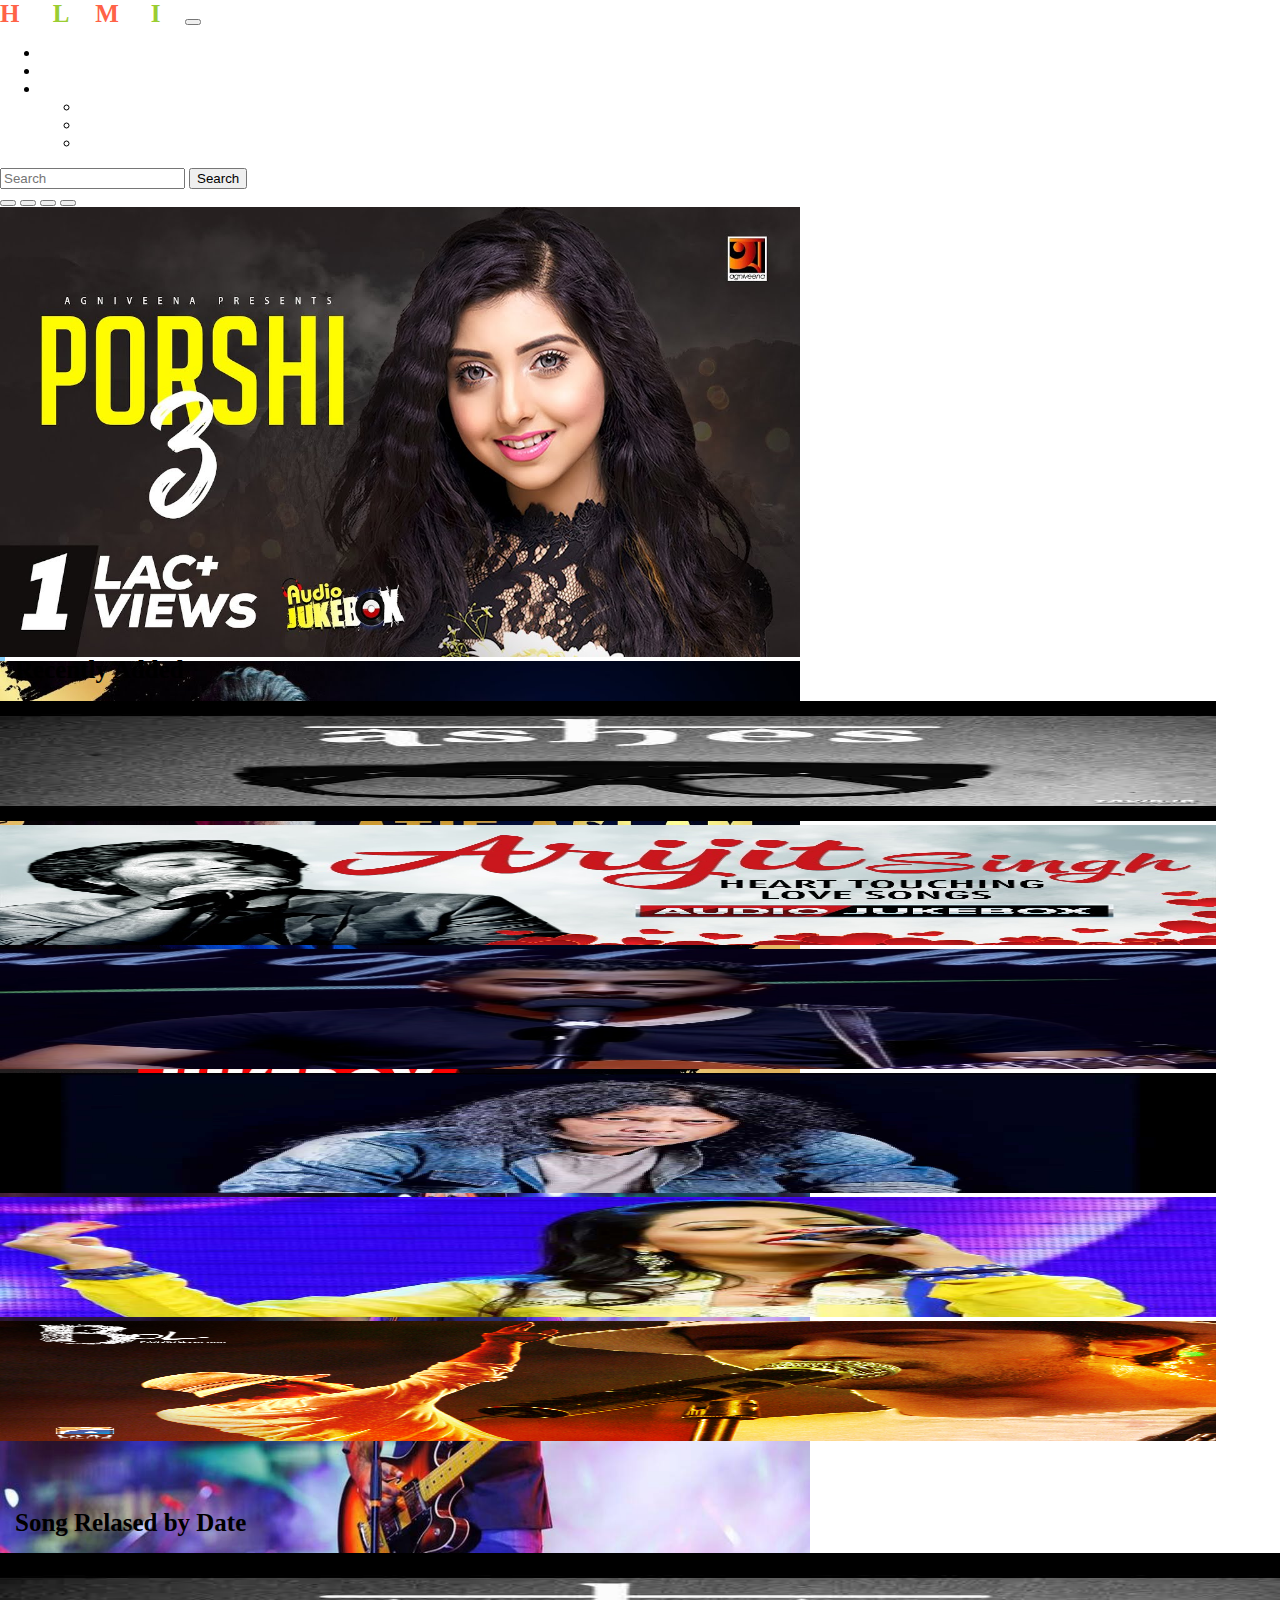
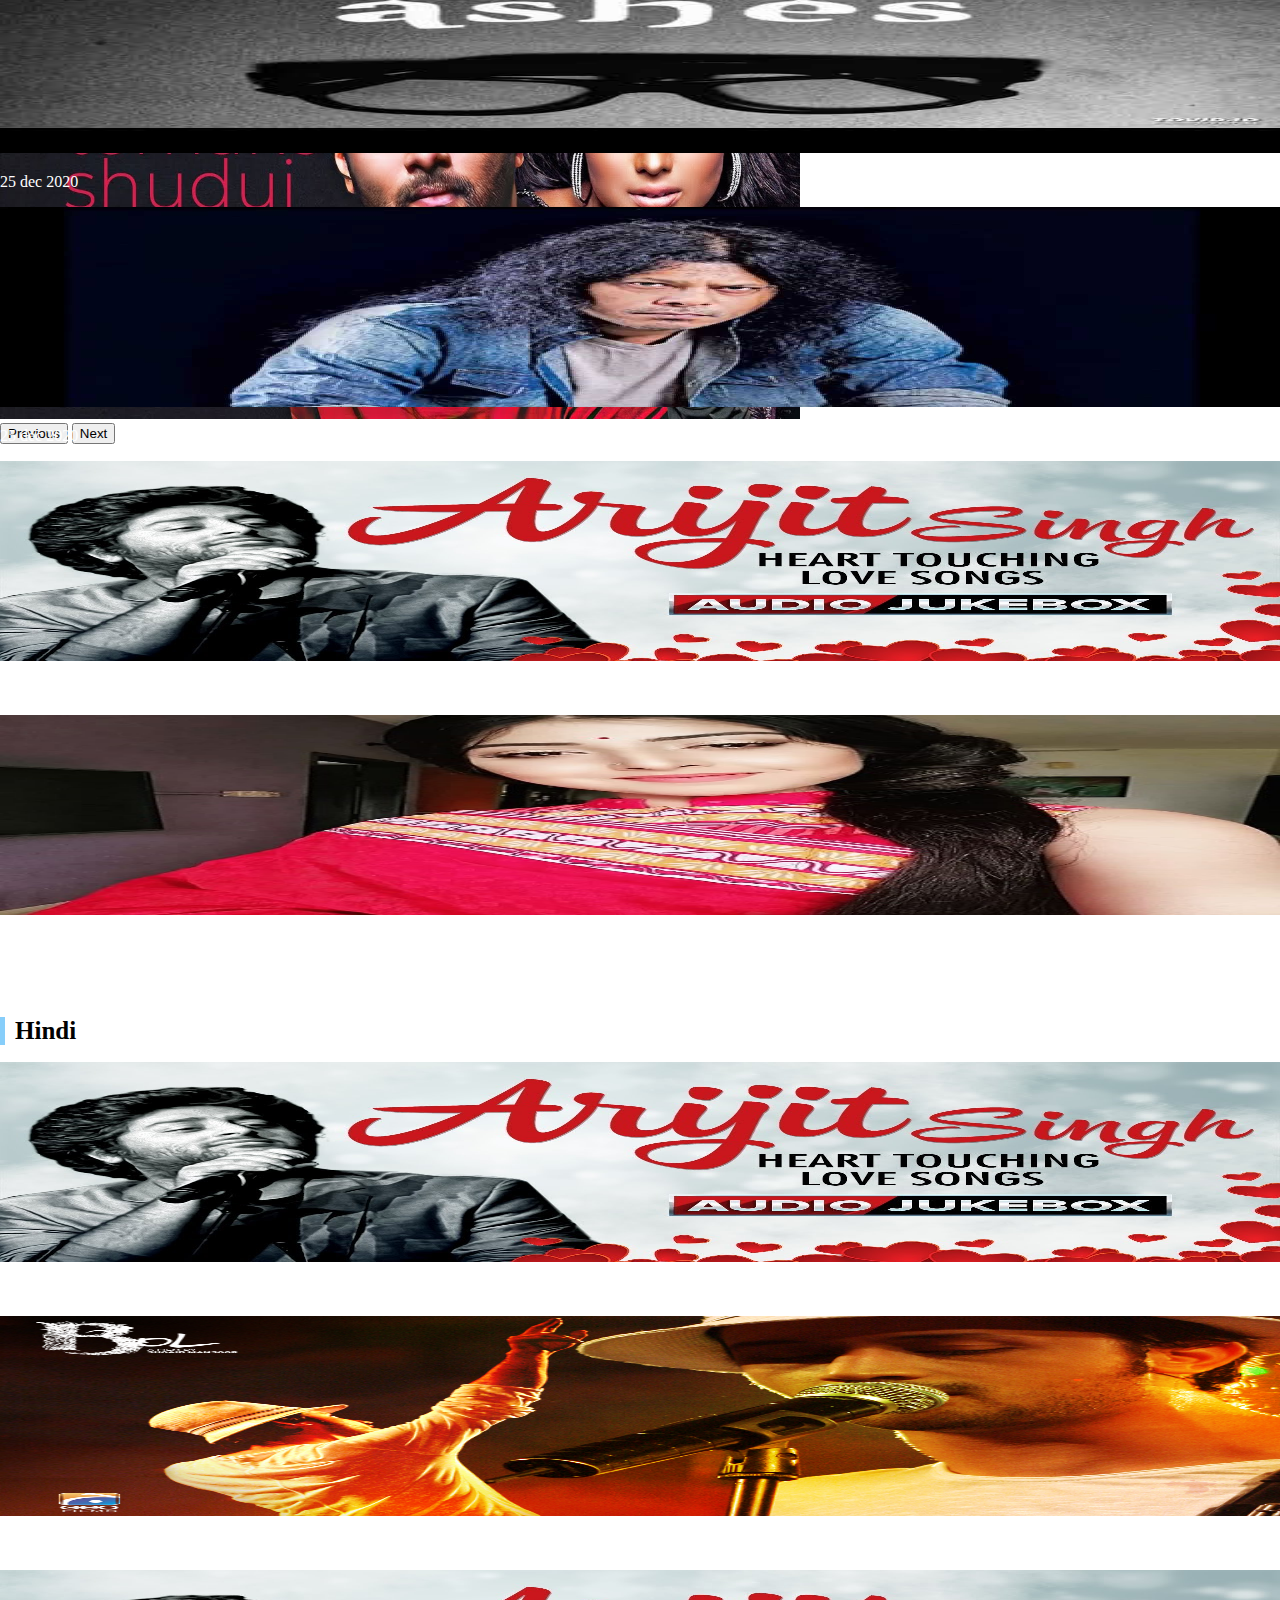
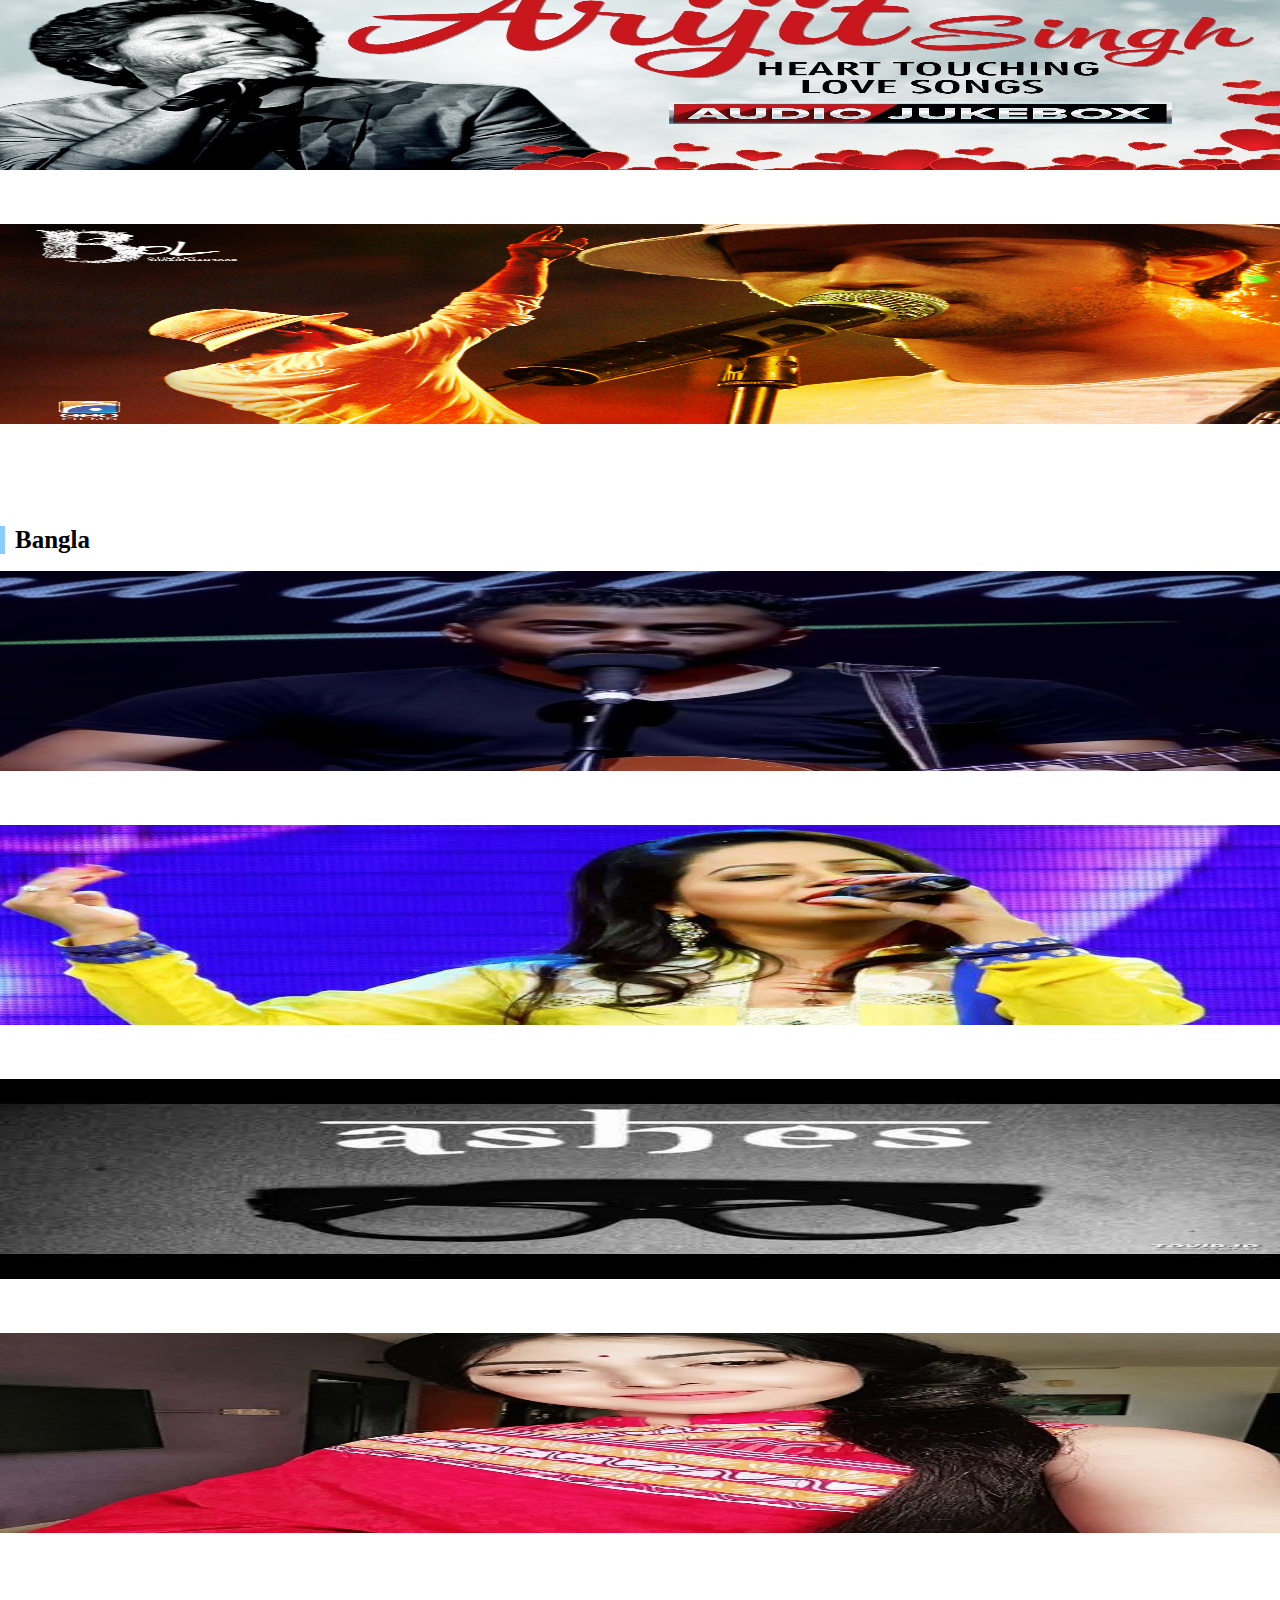
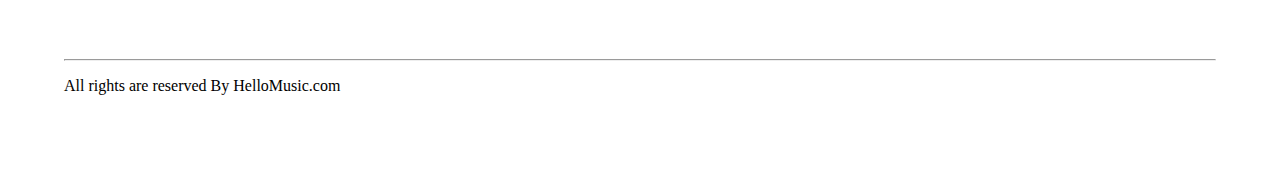
==== index.html @ 650cdb0b "Landing Page Complete" ====
<!DOCTYPE html>
<html lang="en">

<head>
    <meta charset="UTF-8">
    <meta http-equiv="X-UA-Compatible" content="IE=edge">
    <meta name="viewport" content="width=device-width, initial-scale=1.0">
    <title>Hello Music</title>
    <!-- CSS only -->
    <link href="https://cdn.jsdelivr.net/npm/bootstrap@5.2.0/dist/css/bootstrap.min.css" rel="stylesheet"
        integrity="sha384-gH2yIJqKdNHPEq0n4Mqa/HGKIhSkIHeL5AyhkYV8i59U5AR6csBvApHHNl/vI1Bx" crossorigin="anonymous">
    <link rel="stylesheet" href="css/style.css">

</head>

<body class="bg-dark">

    <nav class="navbar navbar-expand-lg navbar-dark bg-dark">
        <div class="container">
            <a class="navbar-brand" href="#">
                <span class="orange">H</span>EL<span class="yeallow">L</span>O <span class="orange">M</span>US<span class="yeallow">I</span>C
            </a>
            <button class="navbar-toggler" type="button" data-bs-toggle="collapse"
                data-bs-target="#navbarSupportedContent" aria-controls="navbarSupportedContent" aria-expanded="false"
                aria-label="Toggle navigation">
                <span class="navbar-toggler-icon"></span>
            </button>
            <div class="collapse navbar-collapse" id="navbarSupportedContent">
                <ul class="navbar-nav ms-auto me-auto mb-2 mb-lg-0">
                    <li class="nav-item">
                        <a class="nav-link active" aria-current="page" href="#">Home</a>
                    </li>
                    <li class="nav-item">
                        <a class="nav-link active" href="#">How to Download</a>
                    </li>
                    <li class="nav-item dropdown">
                        <a class="nav-link active dropdown-toggle" href="#" role="button" data-bs-toggle="dropdown"
                            aria-expanded="false">
                            Catagory
                        </a>
                        <ul class="dropdown-menu">
                            <li><a class="dropdown-item" href="#bangla">Bangla</a></li>
                            <li><a class="dropdown-item" href="#hindi">Hindi</a></li>
                            <li><a class="dropdown-item" href="#">English</a></li>
                        </ul>
                    </li>
                </ul>
                <form class="d-flex" role="search">
                    <input class="form-control me-2" type="search" placeholder="Search" aria-label="Search">
                    <button class="btn btn-outline-success" type="submit">Search</button>
                </form>
            </div>
        </div>
    </nav>

    <main class="container text-white">
        <header class=" mt-2">
            <div id="carouselExampleFade" class="carousel slide carousel-fade" data-bs-ride="true">
                <div class="carousel-indicators">
                    <button type="button" data-bs-target="#carouselExampleIndicators" data-bs-slide-to="0"
                        class="active" aria-current="true" aria-label="Slide 1"></button>
                    <button type="button" data-bs-target="#carouselExampleIndicators" data-bs-slide-to="1"
                        aria-label="Slide 2"></button>
                    <button type="button" data-bs-target="#carouselExampleIndicators" data-bs-slide-to="2"
                        aria-label="Slide 3"></button>
                    <button type="button" data-bs-target="#carouselExampleIndicators" data-bs-slide-to="3"
                        aria-label="Slide 4"></button>
                </div>

                <div class="carousel-inner">
                    <div class="carousel-item active">
                        <img src="assets/images/carusal/porshi.jpg" class="d-block w-100" alt="...">


                    </div>
                    <div class="carousel-item">
                        <img src="assets/images/carusal/atif-aslam.jpg" class="d-block w-100" alt="...">


                    </div>
                    <div class="carousel-item">
                        <img src="assets/images/carusal/arjit-sing.jpg" class="d-block w-100" alt="...">


                    </div>
                    <div class="carousel-item">
                        <img src="assets/images/carusal/hridoy-khan.jpg" class="d-block w-100" alt="...">


                    </div>
                </div>
                <button class="carousel-control-prev" type="button" data-bs-target="#carouselExampleFade"
                    data-bs-slide="prev">
                    <span class="carousel-control-prev-icon" aria-hidden="true"></span>
                    <span class="visually-hidden">Previous</span>
                </button>
                <button class="carousel-control-next" type="button" data-bs-target="#carouselExampleFade"
                    data-bs-slide="next">
                    <span class="carousel-control-next-icon" aria-hidden="true"></span>
                    <span class="visually-hidden">Next</span>
                </button>
            </div>
        </header>


        <section class="recent mt-5 mb-2">
            <h1 class="section-header">Recently Added</h1>
            <div class="row recent-info">
                <div class="col-md-2 col-6 mt-3">
                    <a href="#">
                        <img src="assets/images/bangla/ashes.jpg" alt="">
                    </a>
                </div>
                <div class="col-md-2 col-6 mt-3">
                    <a href="#">
                        <img src="assets/images/hindi/arjit-sing.jpg" alt="">
                    </a>
                </div>
                <div class="col-md-2 col-6 mt-3">
                    <a href="#">
                        <img src="assets/images/bangla/hridoy-khan.jpg" alt="">
                    </a>
                </div>
                <div class="col-md-2 col-6 mt-3">
                    <a href="#">
                        <img src="assets/images/bangla/jemse.jpg" alt="">
                    </a>
                </div>
                <div class="col-md-2 col-6 mt-3">
                    <a href="#">
                        <img src="assets/images/bangla/kona.jpg" alt="">
                    </a>
                </div>
                <div class="col-md-2 col-6 mt-3">
                    <a href="#">
                        <img src="assets/images/hindi/atif-aslam.jpg" alt="">
                    </a>
                </div>
            </div>
        </section>

        <section id="relese">
            <h1 class="section-header">Song Relased by Date</h1>
            <div class="row">
                <div class="col-md-3 mt-3">
                    <a href="#">
                        <div class="relese-card">
                            <div class="card bg-dark">
                                <img src="assets/images/bangla/ashes.jpg" class="card-img-top" alt="...">
                                <div class="card-body">
                                    <p class="card-text text-center">25 dec 2020</p>
                                </div>
                            </div>
                        </div>
                    </a>
                </div>
                <div class="col-md-3 mt-3">
                    <a href="#">
                        <div class="relese-card">
                            <div class="card bg-dark">
                                <img src="assets/images/bangla/jemse.jpg" class="card-img-top" alt="...">
                                <div class="card-body">
                                    <p class="card-text text-center">25 dec 2020</p>
                                </div>
                            </div>
                        </div>
                    </a>
                </div>
                <div class="col-md-3 mt-3">
                    <a href="#">
                        <div class="relese-card">
                            <div class="card bg-dark">
                                <img src="assets/images/hindi/arjit-sing.jpg" class="card-img-top" alt="...">
                                <div class="card-body">
                                    <p class="card-text text-center">25 dec 2020</p>
                                </div>
                            </div>
                        </div>
                    </a>
                </div>
                <div class="col-md-3 mt-3">
                    <a href="#">
                        <div class="relese-card">
                            <div class="card bg-dark">
                                <img src="assets/images/bangla/porshi.jpg" class="card-img-top" alt="...">
                                <div class="card-body">
                                    <p class="card-text text-center">25 dec 2020</p>
                                </div>
                            </div>
                        </div>
                    </a>
                </div>
            </div>
        </section>

        <section id="hindi">
            <h1 class="section-header">Hindi</h1>
            <div class="row">
                <div class="col-md-3 mt-3">
                    <a href="#">
                        <div class="relese-card">
                            <div class="card bg-dark">
                                <img src="assets/images/hindi/arjit-sing.jpg" class="card-img-top" alt="...">
                                <div class="card-body">
                                    <p class="card-text text-center">25 dec 2020</p>
                                </div>
                            </div>
                        </div>
                    </a>
                </div>
                <div class="col-md-3 mt-3">
                    <a href="#">
                        <div class="relese-card">
                            <div class="card bg-dark">
                                <img src="assets/images/hindi/atif-aslam.jpg" class="card-img-top" alt="...">
                                <div class="card-body">
                                    <p class="card-text text-center">25 dec 2020</p>
                                </div>
                            </div>
                        </div>
                    </a>
                </div>
                <div class="col-md-3 mt-3">
                    <a href="#">
                        <div class="relese-card">
                            <div class="card bg-dark">
                                <img src="assets/images/hindi/arjit-sing.jpg" class="card-img-top" alt="...">
                                <div class="card-body">
                                    <p class="card-text text-center">25 dec 2020</p>
                                </div>
                            </div>
                        </div>
                    </a>
                </div>
                <div class="col-md-3 mt-3">
                    <a href="#">
                        <div class="relese-card">
                            <div class="card bg-dark">
                                <img src="assets/images/hindi/atif-aslam.jpg" class="card-img-top" alt="...">
                                <div class="card-body">
                                    <p class="card-text text-center">25 dec 2020</p>
                                </div>
                            </div>
                        </div>
                    </a>
                </div>
            </div>
        </section>
        <section id="bangla">
            <h1 class="section-header">Bangla</h1>
            <div class="row">
                <div class="col-md-3 mt-3">
                    <a href="#">
                        <div class="relese-card">
                            <div class="card bg-dark">
                                <img src="assets/images/bangla/hridoy-khan.jpg" class="card-img-top" alt="...">
                                <div class="card-body">
                                    <p class="card-text text-center">25 dec 2020</p>
                                </div>
                            </div>
                        </div>
                    </a>
                </div>
                <div class="col-md-3 mt-3">
                    <a href="#">
                        <div class="relese-card">
                            <div class="card bg-dark">
                                <img src="assets/images/bangla/kona.jpg" class="card-img-top" alt="...">
                                <div class="card-body">
                                    <p class="card-text text-center">25 dec 2020</p>
                                </div>
                            </div>
                        </div>
                    </a>
                </div>
                <div class="col-md-3 mt-3">
                    <a href="#">
                        <div class="relese-card">
                            <div class="card bg-dark">
                                <img src="assets/images/bangla/ashes.jpg" class="card-img-top" alt="...">
                                <div class="card-body">
                                    <p class="card-text text-center">25 dec 2020</p>
                                </div>
                            </div>
                        </div>
                    </a>
                </div>
                <div class="col-md-3 mt-3">
                    <a href="#">
                        <div class="relese-card">
                            <div class="card bg-dark">
                                <img src="assets/images/bangla/porshi.jpg" class="card-img-top" alt="...">
                                <div class="card-body">
                                    <p class="card-text text-center">25 dec 2020</p>
                                </div>
                            </div>
                        </div>
                    </a>
                </div>
            </div>
        </section>
    </main>



    <footer>
        <div class="container">
            <hr class="text-white">
            <p class="text-center text-white">
                All rights are reserved By HelloMusic.com
            </p>
        </div>
    </footer>


    <!-- JavaScript Bundle with Popper -->
    <script src="https://cdn.jsdelivr.net/npm/bootstrap@5.2.0/dist/js/bootstrap.bundle.min.js"
        integrity="sha384-A3rJD856KowSb7dwlZdYEkO39Gagi7vIsF0jrRAoQmDKKtQBHUuLZ9AsSv4jD4Xa"
        crossorigin="anonymous"></script>

</body>

</html>
---- css/style.css ----
body{
    margin: 0;
    padding: 0;
}
a{
    text-decoration: none;
    color: white;
}
a:hover{
    color: white;
}
.orange{
    color: tomato;
}
.yeallow{
    color: yellowgreen;
}
.navbar-brand{
    font-size: 25px;
    font-weight: 700;
}
.carousel{
    height: 450px;
}
.carousel img{
    height: 450px;
}
.section-header{
    font-size: 25px;
    border-left: 5px solid lightskyblue;
    padding-left: 10px;
}
.recent-info{
    height: 150x;

}
.recent-info img{
    width: 95%;
    height: 120px;
}

#relese,#hindi, #bangla{
    margin-top: 5%;
}

.relese-card img{
    width: 100%;
    height: 200px;
}

footer{
    padding: 5%;
}

@media only screen and (max-width: 767px) {
   .carousel{
    height: 250px;
   } 
   .carousel img{
    height: 250px;
   }
}
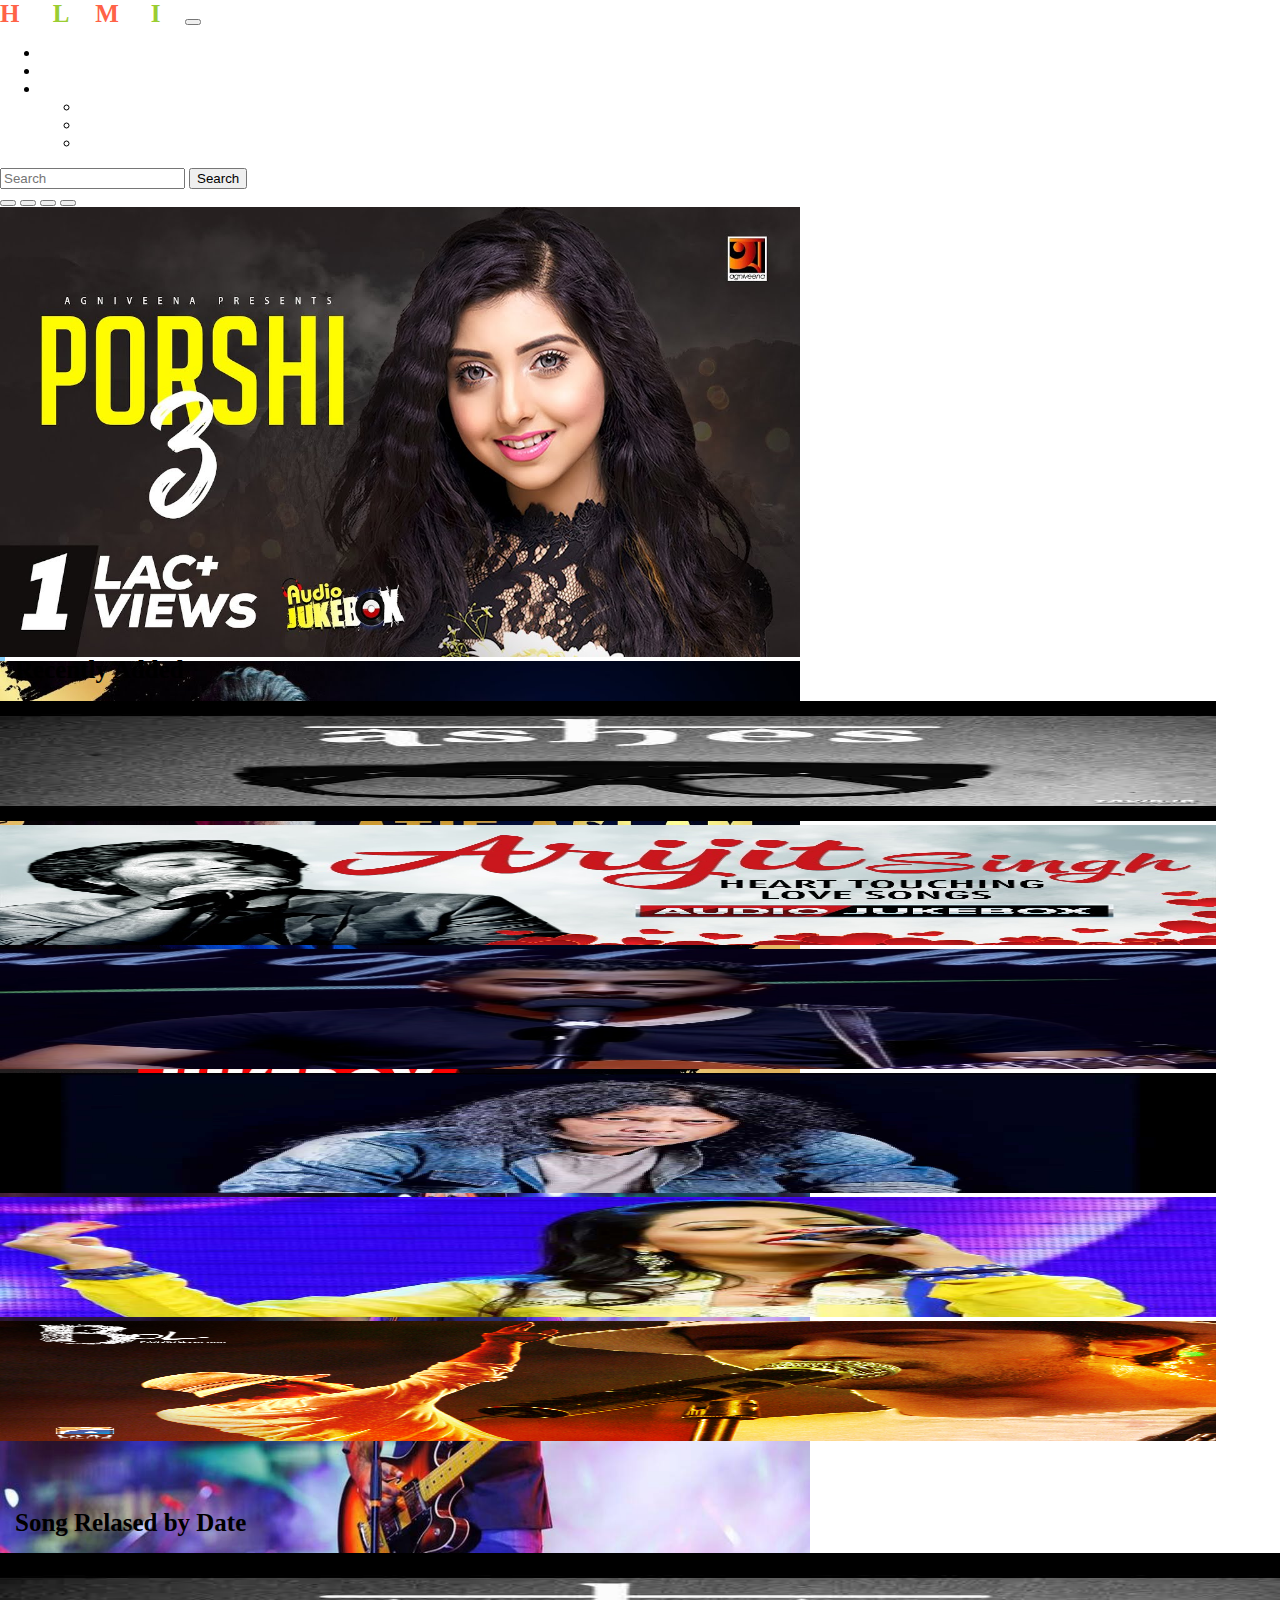
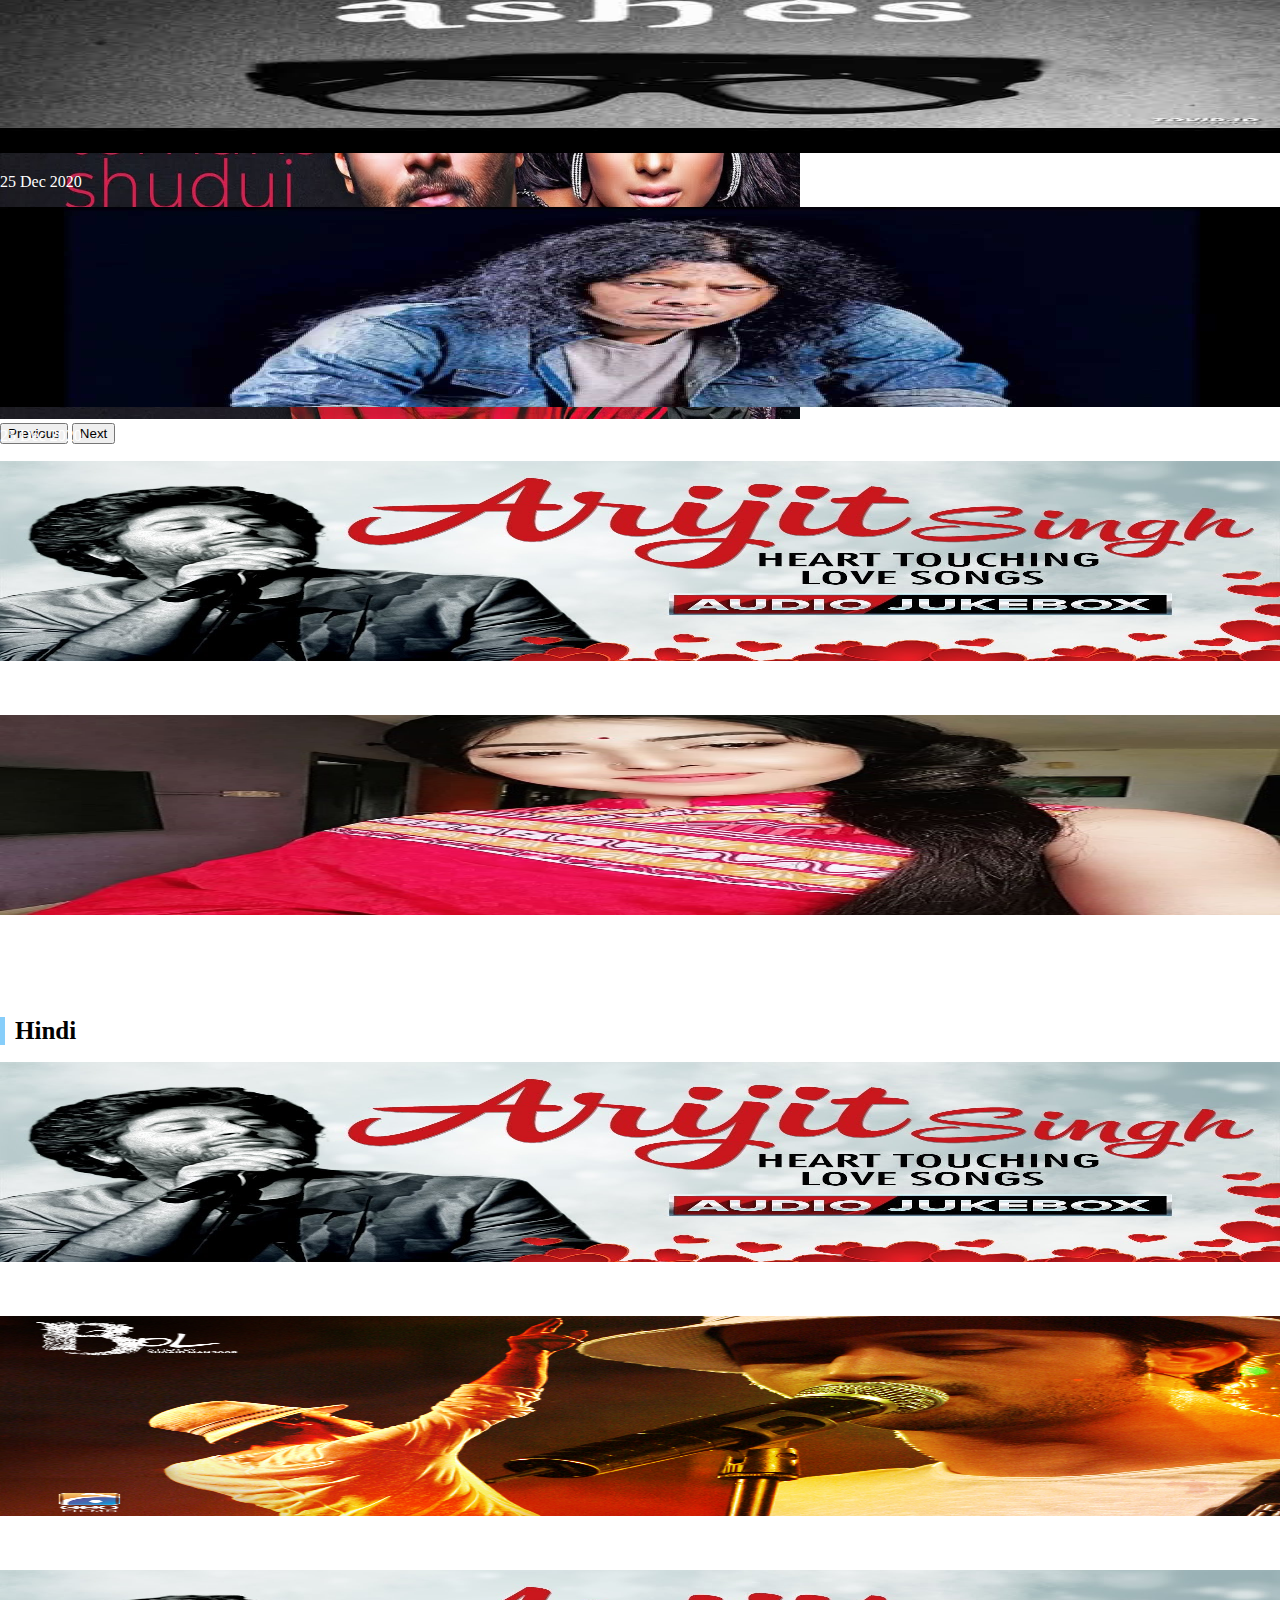
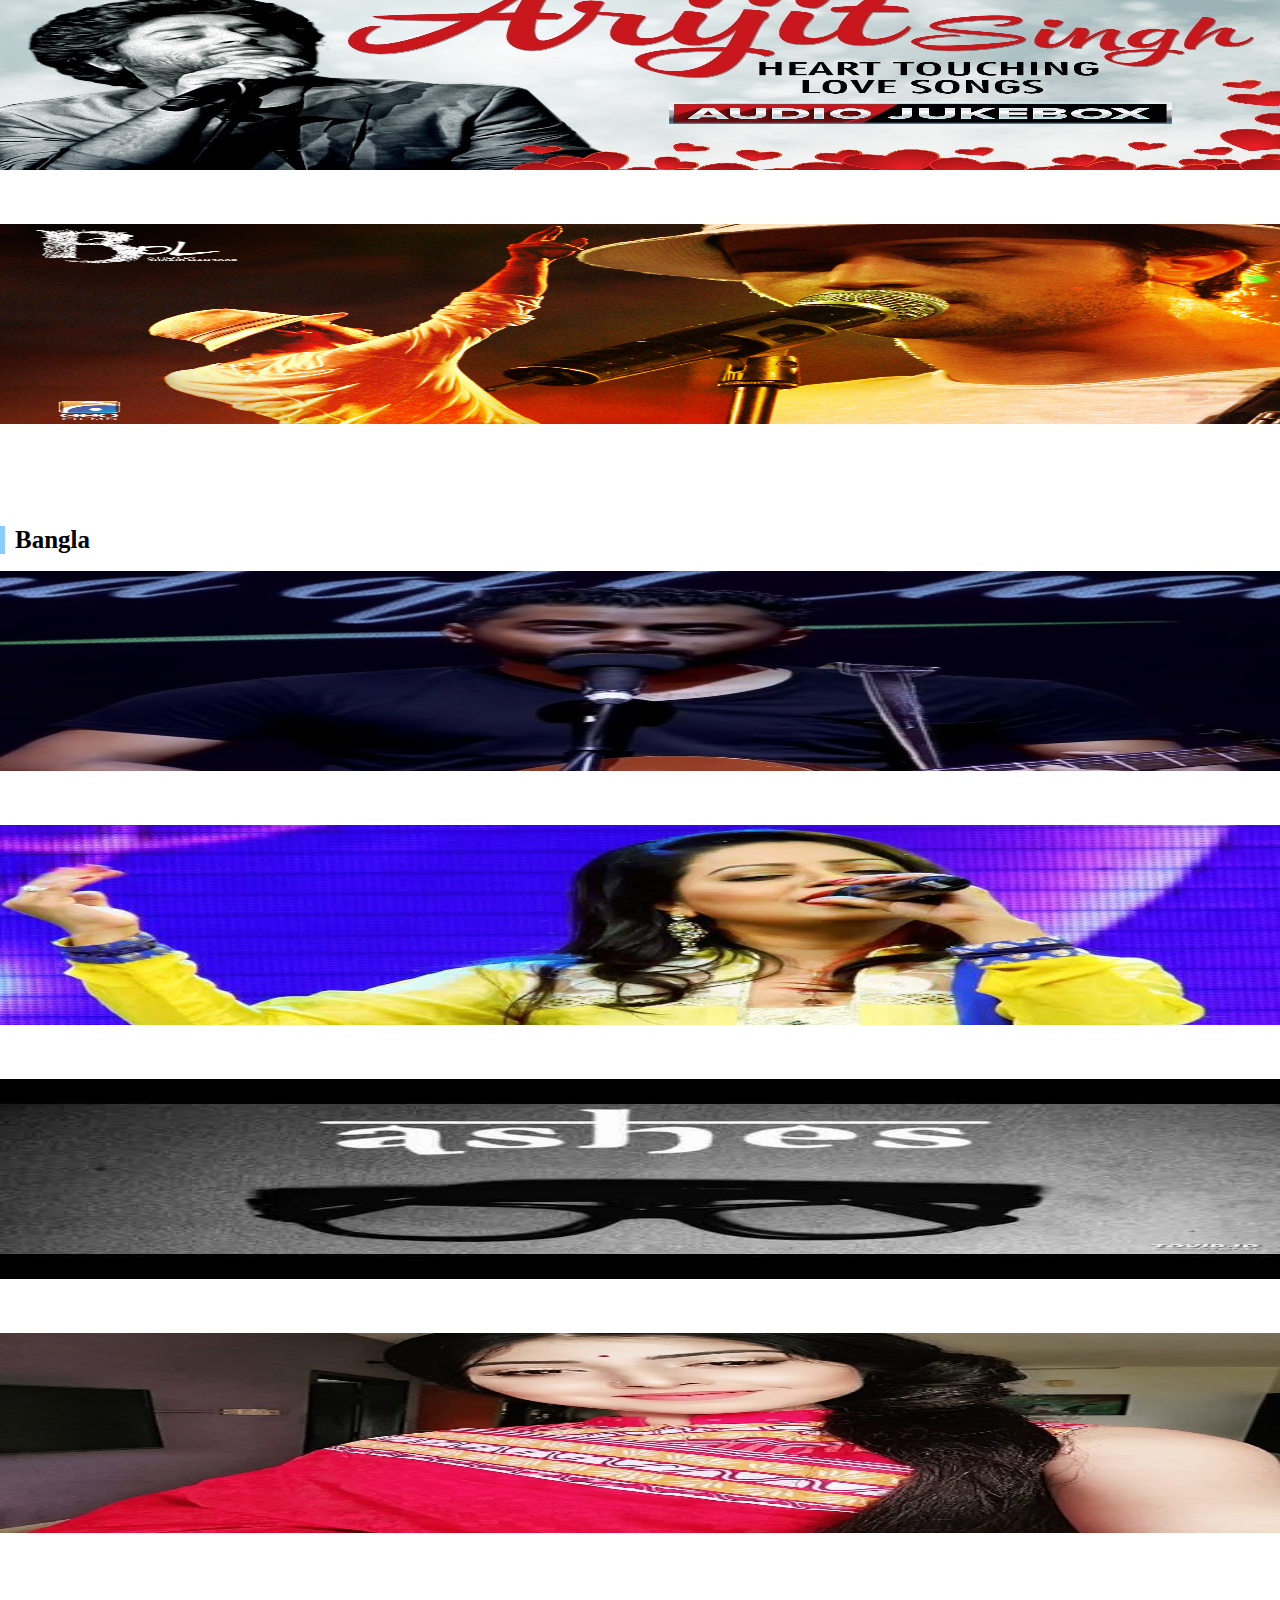
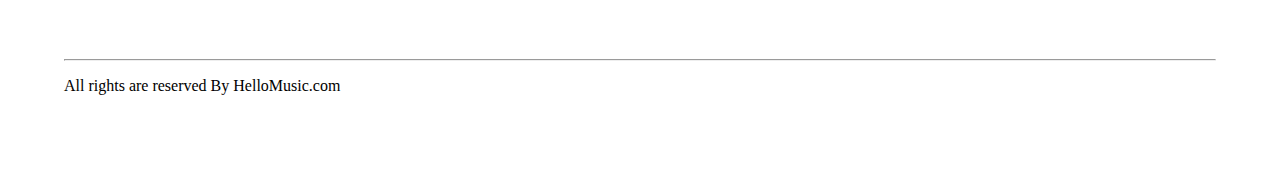
==== commit 8db3d32a: "Bangla Complete" ====
--- a/index.html
+++ b/index.html
@@ -107,7 +107,7 @@
             <h1 class="section-header">Recently Added</h1>
             <div class="row recent-info">
                 <div class="col-md-2 col-6 mt-3">
-                    <a href="#">
+                    <a href="/sub-pages/bangla/ashes.html">
                         <img src="assets/images/bangla/ashes.jpg" alt="">
                     </a>
                 </div>
@@ -117,17 +117,17 @@
                     </a>
                 </div>
                 <div class="col-md-2 col-6 mt-3">
-                    <a href="#">
+                    <a href="/sub-pages/bangla/hridoy-khan.html">
                         <img src="assets/images/bangla/hridoy-khan.jpg" alt="">
                     </a>
                 </div>
                 <div class="col-md-2 col-6 mt-3">
-                    <a href="#">
+                    <a href="/sub-pages/bangla/jemes.html">
                         <img src="assets/images/bangla/jemse.jpg" alt="">
                     </a>
                 </div>
                 <div class="col-md-2 col-6 mt-3">
-                    <a href="#">
+                    <a href="/sub-pages/bangla/kona.html">
                         <img src="assets/images/bangla/kona.jpg" alt="">
                     </a>
                 </div>
@@ -143,24 +143,24 @@
             <h1 class="section-header">Song Relased by Date</h1>
             <div class="row">
                 <div class="col-md-3 mt-3">
-                    <a href="#">
+                    <a href="/sub-pages/bangla/ashes.html">
                         <div class="relese-card">
                             <div class="card bg-dark">
                                 <img src="assets/images/bangla/ashes.jpg" class="card-img-top" alt="...">
                                 <div class="card-body">
-                                    <p class="card-text text-center">25 dec 2020</p>
-                                </div>
-                            </div>
-                        </div>
-                    </a>
-                </div>
-                <div class="col-md-3 mt-3">
-                    <a href="#">
+                                    <p class="card-text text-center">25 Dec 2020</p>
+                                </div>
+                            </div>
+                        </div>
+                    </a>
+                </div>
+                <div class="col-md-3 mt-3">
+                    <a href="/sub-pages/bangla/jemes.html">
                         <div class="relese-card">
                             <div class="card bg-dark">
                                 <img src="assets/images/bangla/jemse.jpg" class="card-img-top" alt="...">
                                 <div class="card-body">
-                                    <p class="card-text text-center">25 dec 2020</p>
+                                    <p class="card-text text-center">25 Dec 2020</p>
                                 </div>
                             </div>
                         </div>
@@ -172,19 +172,19 @@
                             <div class="card bg-dark">
                                 <img src="assets/images/hindi/arjit-sing.jpg" class="card-img-top" alt="...">
                                 <div class="card-body">
-                                    <p class="card-text text-center">25 dec 2020</p>
-                                </div>
-                            </div>
-                        </div>
-                    </a>
-                </div>
-                <div class="col-md-3 mt-3">
-                    <a href="#">
+                                    <p class="card-text text-center">25 Dec 2020</p>
+                                </div>
+                            </div>
+                        </div>
+                    </a>
+                </div>
+                <div class="col-md-3 mt-3">
+                    <a href="/sub-pages/bangla/porshi.html">
                         <div class="relese-card">
                             <div class="card bg-dark">
                                 <img src="assets/images/bangla/porshi.jpg" class="card-img-top" alt="...">
                                 <div class="card-body">
-                                    <p class="card-text text-center">25 dec 2020</p>
+                                    <p class="card-text text-center">25 Dec 2020</p>
                                 </div>
                             </div>
                         </div>
@@ -202,7 +202,7 @@
                             <div class="card bg-dark">
                                 <img src="assets/images/hindi/arjit-sing.jpg" class="card-img-top" alt="...">
                                 <div class="card-body">
-                                    <p class="card-text text-center">25 dec 2020</p>
+                                    <p class="card-text text-center">25 Dec 2020</p>
                                 </div>
                             </div>
                         </div>
@@ -214,7 +214,7 @@
                             <div class="card bg-dark">
                                 <img src="assets/images/hindi/atif-aslam.jpg" class="card-img-top" alt="...">
                                 <div class="card-body">
-                                    <p class="card-text text-center">25 dec 2020</p>
+                                    <p class="card-text text-center">25 Dec 2020</p>
                                 </div>
                             </div>
                         </div>
@@ -226,7 +226,7 @@
                             <div class="card bg-dark">
                                 <img src="assets/images/hindi/arjit-sing.jpg" class="card-img-top" alt="...">
                                 <div class="card-body">
-                                    <p class="card-text text-center">25 dec 2020</p>
+                                    <p class="card-text text-center">25 Dec 2020</p>
                                 </div>
                             </div>
                         </div>
@@ -238,7 +238,7 @@
                             <div class="card bg-dark">
                                 <img src="assets/images/hindi/atif-aslam.jpg" class="card-img-top" alt="...">
                                 <div class="card-body">
-                                    <p class="card-text text-center">25 dec 2020</p>
+                                    <p class="card-text text-center">25 Dec 2020</p>
                                 </div>
                             </div>
                         </div>
@@ -250,48 +250,48 @@
             <h1 class="section-header">Bangla</h1>
             <div class="row">
                 <div class="col-md-3 mt-3">
-                    <a href="#">
+                    <a href="/sub-pages/bangla/hridoy-khan.html">
                         <div class="relese-card">
                             <div class="card bg-dark">
                                 <img src="assets/images/bangla/hridoy-khan.jpg" class="card-img-top" alt="...">
                                 <div class="card-body">
-                                    <p class="card-text text-center">25 dec 2020</p>
-                                </div>
-                            </div>
-                        </div>
-                    </a>
-                </div>
-                <div class="col-md-3 mt-3">
-                    <a href="#">
+                                    <p class="card-text text-center">25 Dec 2020</p>
+                                </div>
+                            </div>
+                        </div>
+                    </a>
+                </div>
+                <div class="col-md-3 mt-3">
+                    <a href="/sub-pages/bangla/kona.html">
                         <div class="relese-card">
                             <div class="card bg-dark">
                                 <img src="assets/images/bangla/kona.jpg" class="card-img-top" alt="...">
                                 <div class="card-body">
-                                    <p class="card-text text-center">25 dec 2020</p>
-                                </div>
-                            </div>
-                        </div>
-                    </a>
-                </div>
-                <div class="col-md-3 mt-3">
-                    <a href="#">
+                                    <p class="card-text text-center">25 Dec 2020</p>
+                                </div>
+                            </div>
+                        </div>
+                    </a>
+                </div>
+                <div class="col-md-3 mt-3">
+                    <a href="/sub-pages/bangla/ashes.html">
                         <div class="relese-card">
                             <div class="card bg-dark">
                                 <img src="assets/images/bangla/ashes.jpg" class="card-img-top" alt="...">
                                 <div class="card-body">
-                                    <p class="card-text text-center">25 dec 2020</p>
-                                </div>
-                            </div>
-                        </div>
-                    </a>
-                </div>
-                <div class="col-md-3 mt-3">
-                    <a href="#">
+                                    <p class="card-text text-center">25 Dec 2020</p>
+                                </div>
+                            </div>
+                        </div>
+                    </a>
+                </div>
+                <div class="col-md-3 mt-3">
+                    <a href="/sub-pages/bangla/porshi.html">
                         <div class="relese-card">
                             <div class="card bg-dark">
                                 <img src="assets/images/bangla/porshi.jpg" class="card-img-top" alt="...">
                                 <div class="card-body">
-                                    <p class="card-text text-center">25 dec 2020</p>
+                                    <p class="card-text text-center">25 Dec 2020</p>
                                 </div>
                             </div>
                         </div>
--- a/css/style.css
+++ b/css/style.css
@@ -52,6 +52,42 @@
     padding: 5%;
 }
 
+.brands{
+    padding: 5% 0%;
+}
+.singer-img img{
+    width: 100%;
+    margin-top: 6%;
+    border-radius: 10px;
+}
+.brand-songs{
+    height: 350px;
+    border: 1px solid rgb(67, 66, 66);
+    border-radius: 10px;
+    padding: 3%;
+    overflow-x: auto;
+}
+.songs h3{
+    font-size: 20px;
+    /* text-decoration: underline; */
+    color: yellowgreen;
+}
+
+.brand-song{
+    justify-content: space-between;
+    text-align: center;
+    align-items: center;
+    margin-top: 2%;
+}
+.song-name{
+    text-align: center;
+    align-items: center;
+}
+.brand-song span{
+    margin-left: 1%;
+    width: 280px;
+}
+
 @media only screen and (max-width: 767px) {
    .carousel{
     height: 250px;
@@ -59,4 +95,23 @@
    .carousel img{
     height: 250px;
    }
+   .singer-info{
+    margin-top: 4%;
+    text-align: center;
+    
+   }
+   .singer-info p{
+    text-align: justify;
+   }
+   .brand-song i{
+    font-size: 12px;
+   }
+   .brand-song span{
+    font-size: 13px;
+    margin-left: 1%;
+    width: 100px;
+   }
+   audio{
+    width: 280px;
+   }
 }